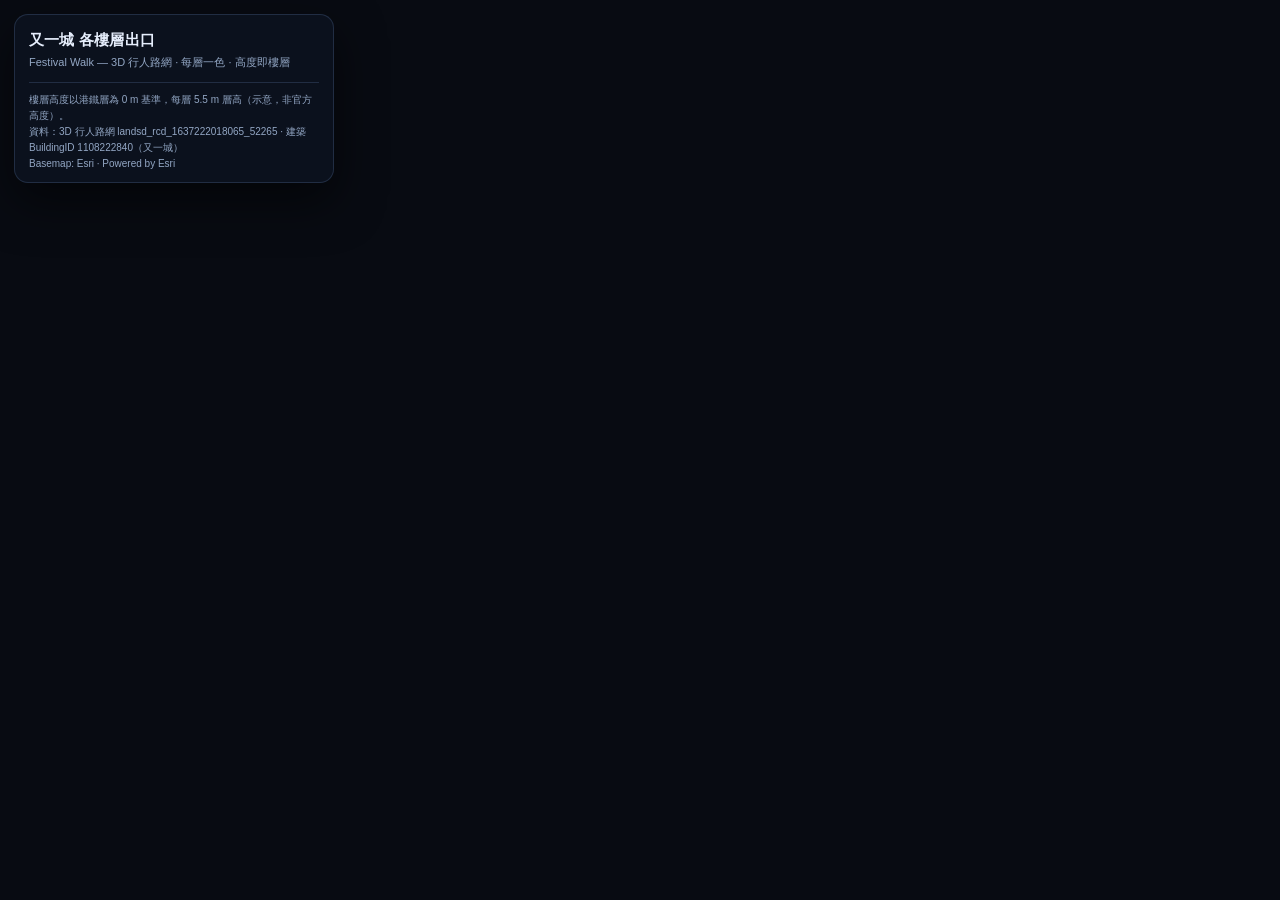
==== apps/festival-walk-3d/index.html @ fb9a1042 "NPL GIS Team — maps, 3D scene and source data Publishes the team's Hong Kong geospatial work as a st" ====
<!DOCTYPE html>
<html lang="zh-HK">
<head>
<meta charset="utf-8" />
<meta name="viewport" content="width=device-width,initial-scale=1" />
<title>又一城 各樓層出口 — Festival Walk Floor Exits</title>
<link rel="icon" type="image/png" href="../../favicon.png" />
<style>
  :root{--bg:#080b12;--glass:rgba(14,20,32,.78);--line:rgba(120,160,220,.2);--fg:#e6eefc;--dim:#93a7c4;--teal:#3fe0d0}
  *{box-sizing:border-box}
  html,body{margin:0;height:100%;background:var(--bg);color:var(--fg);
    font:13px/1.5 ui-sans-serif,-apple-system,"Segoe UI","PingFang HK","Microsoft JhengHei",sans-serif}
  #view{position:absolute;inset:0}
  #panel{position:absolute;top:14px;left:14px;z-index:10;width:320px;max-height:calc(100% - 28px);
    overflow:auto;background:var(--glass);border:1px solid var(--line);border-radius:14px;
    padding:14px 14px 10px;backdrop-filter:blur(16px) saturate(150%);
    box-shadow:0 18px 48px rgba(0,0,0,.55)}
  h1{margin:0 0 2px;font-size:15px;font-weight:650;letter-spacing:.2px}
  .sub{color:var(--dim);font-size:11px;margin-bottom:12px}
  .layer{display:flex;align-items:center;gap:9px;padding:7px 8px;border-radius:9px;cursor:pointer;
    border:1px solid transparent}
  .layer:hover{background:rgba(120,160,220,.08);border-color:var(--line)}
  .layer input{accent-color:var(--teal);margin:0;width:13px;height:13px}
  .sw{width:9px;height:9px;border-radius:3px;flex:0 0 auto}
  .nm{flex:1;overflow:hidden;text-overflow:ellipsis;white-space:nowrap;font-size:12px}
  .ct{color:var(--dim);font-size:10px;font-variant-numeric:tabular-nums}
  .foot{margin-top:10px;padding-top:9px;border-top:1px solid var(--line);color:var(--dim);font-size:10px;line-height:1.6}
  #info{position:absolute;left:14px;bottom:14px;z-index:10;width:340px;max-height:44vh;overflow:auto;
    background:var(--glass);border:1px solid var(--line);border-radius:14px;padding:12px 14px;
    backdrop-filter:blur(16px) saturate(150%);box-shadow:0 18px 44px rgba(0,0,0,.5)}
  #info[hidden]{display:none}
  #info .ih{font-weight:600;font-size:13px;margin-bottom:8px;padding-bottom:7px;
    border-bottom:1px solid var(--line)}
  #info .ir{display:flex;gap:10px;padding:2.5px 0}
  #info .ik{flex:0 0 44%;color:var(--dim);font-size:10.5px;text-transform:uppercase;word-break:break-word}
  #info .iv{flex:1;font-size:12px;word-break:break-word}
  .esri-ui .esri-attribution{position:absolute!important;bottom:0!important;right:0!important;
    left:auto!important;top:auto!important;background:rgba(8,11,18,.82)!important;color:var(--dim)!important;
    font-size:10px!important;border-radius:8px 0 0 0;padding:3px 8px!important}
  .esri-ui .esri-attribution a{color:var(--teal)!important}
</style>
</head>
<body>
<div id="view"></div>
<div id="panel">
  <h1>又一城 各樓層出口</h1>
  <div class="sub">Festival Walk — 3D 行人路網 · 每層一色 · 高度即樓層</div>
  <div id="layers"></div>
  <div class="foot">
    樓層高度以港鐵層為 0 m 基準，每層 5.5 m 層高（示意，非官方高度）。<br>
    資料：3D 行人路網 landsd_rcd_1637222018065_52265 · 建築 BuildingID 1108222840（又一城）<br>
    Basemap: Esri · Powered by Esri
  </div>
</div>
<div id="info" hidden></div>
<script type="module">
import Map from "https://js.arcgis.com/5.0/@arcgis/core/Map.js";
import MapView from "https://js.arcgis.com/5.0/@arcgis/core/views/MapView.js";
import SceneView from "https://js.arcgis.com/5.0/@arcgis/core/views/SceneView.js";
import ElevationLayer from "https://js.arcgis.com/5.0/@arcgis/core/layers/ElevationLayer.js";
import TileLayer from "https://js.arcgis.com/5.0/@arcgis/core/layers/TileLayer.js";
import GeoJSONLayer from "https://js.arcgis.com/5.0/@arcgis/core/layers/GeoJSONLayer.js";
import GraphicsLayer from "https://js.arcgis.com/5.0/@arcgis/core/layers/GraphicsLayer.js";
import Graphic from "https://js.arcgis.com/5.0/@arcgis/core/Graphic.js";
import Point from "https://js.arcgis.com/5.0/@arcgis/core/geometry/Point.js";
import TextSymbol from "https://js.arcgis.com/5.0/@arcgis/core/symbols/TextSymbol.js";

const LAYERS = [{"id": "festival_walk_MTR_Level", "name": "港鐵層 MTR Level  (MTR Level)", "url": "data/festival_walk_MTR_Level.geojson", "count": 14, "gtype": "MultiLineString", "fields": ["PedestrianRouteID", "Location", "FeatureType", "AliasNameEN", "AliasNameTC", "CrossingFeature", "WeatherProof", "WheelchairBarrier", "WheelchairAccess", "ObstaclesType", "Gradient", "Direction", "PositionCertainty", "Enabled", "DataSource", "LevelSource", "StreetNameEN", "StreetNameTC", "ST_CODE", "FloorID"], "title_field": "ALIASNAMEEN", "height": 0.0, "colour": "#f5a524", "order": 0}, {"id": "festival_walk_LG2", "name": "低層地下二樓 LG2  (LG2)", "url": "data/festival_walk_LG2.geojson", "count": 22, "gtype": "MultiLineString", "fields": ["PedestrianRouteID", "Location", "FeatureType", "AliasNameEN", "AliasNameTC", "CrossingFeature", "WeatherProof", "WheelchairBarrier", "WheelchairAccess", "ObstaclesType", "Gradient", "Direction", "PositionCertainty", "Enabled", "DataSource", "LevelSource", "StreetNameEN", "StreetNameTC", "ST_CODE", "FloorID"], "title_field": "ALIASNAMEEN", "height": 5.5, "colour": "#ff6b9d", "order": 1}, {"id": "festival_walk_LG1", "name": "低層地下一樓 LG1  (LG1)", "url": "data/festival_walk_LG1.geojson", "count": 30, "gtype": "MultiLineString", "fields": ["PedestrianRouteID", "Location", "FeatureType", "AliasNameEN", "AliasNameTC", "CrossingFeature", "WeatherProof", "WheelchairBarrier", "WheelchairAccess", "ObstaclesType", "Gradient", "Direction", "PositionCertainty", "Enabled", "DataSource", "LevelSource", "StreetNameEN", "StreetNameTC", "ST_CODE", "FloorID"], "title_field": "ALIASNAMEEN", "height": 11.0, "colour": "#3fe0d0", "order": 2}, {"id": "festival_walk_G", "name": "地下 G  (G)", "url": "data/festival_walk_G.geojson", "count": 50, "gtype": "MultiLineString", "fields": ["PedestrianRouteID", "Location", "FeatureType", "AliasNameEN", "AliasNameTC", "CrossingFeature", "WeatherProof", "WheelchairBarrier", "WheelchairAccess", "ObstaclesType", "Gradient", "Direction", "PositionCertainty", "Enabled", "DataSource", "LevelSource", "StreetNameEN", "StreetNameTC", "ST_CODE", "FloorID"], "title_field": "ALIASNAMEEN", "height": 16.5, "colour": "#7c8cff", "order": 3}, {"id": "festival_walk_UG", "name": "高層地下 UG  (UG)", "url": "data/festival_walk_UG.geojson", "count": 14, "gtype": "MultiLineString", "fields": ["PedestrianRouteID", "Location", "FeatureType", "AliasNameEN", "AliasNameTC", "CrossingFeature", "WeatherProof", "WheelchairBarrier", "WheelchairAccess", "ObstaclesType", "Gradient", "Direction", "PositionCertainty", "Enabled", "DataSource", "LevelSource", "StreetNameEN", "StreetNameTC", "ST_CODE", "FloorID"], "title_field": "ALIASNAMEEN", "height": 22.0, "colour": "#8ce99a", "order": 4}, {"id": "festival_walk_vertical", "name": "垂直交通 升降機/扶手電梯/樓梯", "url": "data/festival_walk_vertical.geojson", "count": 77, "gtype": "MultiLineString", "fields": ["PedestrianRouteID", "Location", "FeatureType", "AliasNameEN", "AliasNameTC", "CrossingFeature", "WeatherProof", "WheelchairBarrier", "WheelchairAccess", "ObstaclesType", "Gradient", "Direction", "PositionCertainty", "Enabled", "DataSource", "LevelSource", "StreetNameEN", "StreetNameTC", "ST_CODE", "FloorID"], "title_field": "ALIASNAMEEN", "height": null, "colour": "#ffd43b", "order": 9}];
const TILES = "https://server.arcgisonline.com/ArcGIS/rest/services";
const TERRAIN = "https://elevation3d.arcgis.com/arcgis/rest/services/WorldElevation3D/Terrain3D/ImageServer";
const CENTRE = [114.1748, 22.3371];
const GROUND_M = 58.0;   // ground elevation at Festival Walk (Esri WorldElevation3D)

window.__errors = [];
window.addEventListener("error", (e) => window.__errors.push(String(e.message) + " @" + e.lineno));
window.addEventListener("unhandledrejection", (e) => window.__errors.push("rejection: " + String(e.reason && e.reason.stack || e.reason)));

const map = new Map({ basemap: null });
map.add(new TileLayer({ url: TILES + "/World_Street_Map/MapServer" }));
map.ground = { layers: [new ElevationLayer({ url: TERRAIN })] };

const view = new SceneView({
  container: "view", map,
  camera: { position: { x: CENTRE[0], y: CENTRE[1], z: 420, spatialReference: { wkid: 4326 } },
             tilt: 58, heading: 20 }
});
window.__view = view;

// One graphics layer per floor, carrying that floor's name at that floor's height.
const labelLayers = {};

const box = document.getElementById("layers");

LAYERS.forEach((L) => {
  const isVert = L.height === null;
  const symbol = isVert
    ? { type: "simple-line", color: L.colour, width: 2.6, style: "short-dot", cap: "round" }
    : { type: "simple-line", color: L.colour, width: 2.4 };
  const opts = {
    title: L.name, url: L.url, popupEnabled: false, outFields: ["*"],
    renderer: { type: "simple", symbol }
  };
  // Lift each floor to its own absolute height above ground level.
  if (!isVert) {
    opts.elevationInfo = {
      mode: "absoluteHeight",
      elevation: GROUND_M + L.height,
      zOffset: 0
    };
    // Floor name, floating just above that floor's network.
    const gl2 = new GraphicsLayer({ title: L.name + " 標籤", elevationInfo: { mode: "absoluteHeight", elevation: GROUND_M + L.height + 2.0 } });
    gl2.add(new Graphic({
      geometry: new Point({ longitude: CENTRE[0], latitude: CENTRE[1] }),
      symbol: new TextSymbol({
        text: L.name, color: L.colour, haloColor: "#080b12", haloSize: 2.5,
        font: { size: 13, weight: "bold", family: "PingFang HK" }
      })
    }));
    map.add(gl2);
    labelLayers[L.id] = gl2;
  } else {
    opts.elevationInfo = { mode: "on-the-ground" };
  }
  const gl = new GeoJSONLayer(opts);
  map.add(gl);

  const row = document.createElement("label");
  row.className = "layer";
  row.innerHTML = `<input type="checkbox" checked>
    <span class="sw" style="background:${L.colour}"></span>
    <span class="nm" title="${L.id}">${L.name}</span>
    <span class="ct">${L.count}</span>`;
  row.querySelector("input").onchange = (e) => {
    gl.visible = e.target.checked;
    const lb = labelLayers[L.id];
    if (lb) lb.visible = e.target.checked;
  };
  box.appendChild(row);
});

await view.when();

const info = document.getElementById("info");
const PRETTY = { ALIASNAMEEN: "名稱 (EN)", ALIASNAMETC: "名稱 (中文)",
  FLOOR_EN: "樓層 (EN)", FLOOR_TC: "樓層 (中文)", FLOOR_HEIGHT_M: "高度 (m)",
  STREETNAMEEN: "街道 (EN)", STREETNAMETC: "街道 (中文)",
  FEATURETYPE: "設施類型", LOCATION: "位置類型", TERMINALID: "連接設施" };
view.on("click", async (event) => {
  try {
    const hit = (await view.hitTest(event)).results.find(r => r.graphic && r.graphic.layer);
    if (!hit) { info.hidden = true; return; }
    const a = hit.graphic.attributes || {};
    const rows = Object.keys(a)
      .filter(k => !k.startsWith("__") && a[k] !== null && a[k] !== "")
      .slice(0, 20)
      .map(k => {
        const label = PRETTY[k] || k;
        return `<div class="ir"><span class="ik">${label}</span><span class="iv">${String(a[k])}</span></div>`;
      }).join("");
    const heading = a.ALIASNAMETC && a.ALIASNAMEEN
      ? `${a.ALIASNAMEEN} · ${a.ALIASNAMETC}` : (hit.graphic.layer.title || "");
    info.innerHTML = `<div class="ih">${heading}</div>${rows}`;
    info.hidden = false;
  } catch (e) { info.hidden = true; }
});
</script>
</body>
</html>
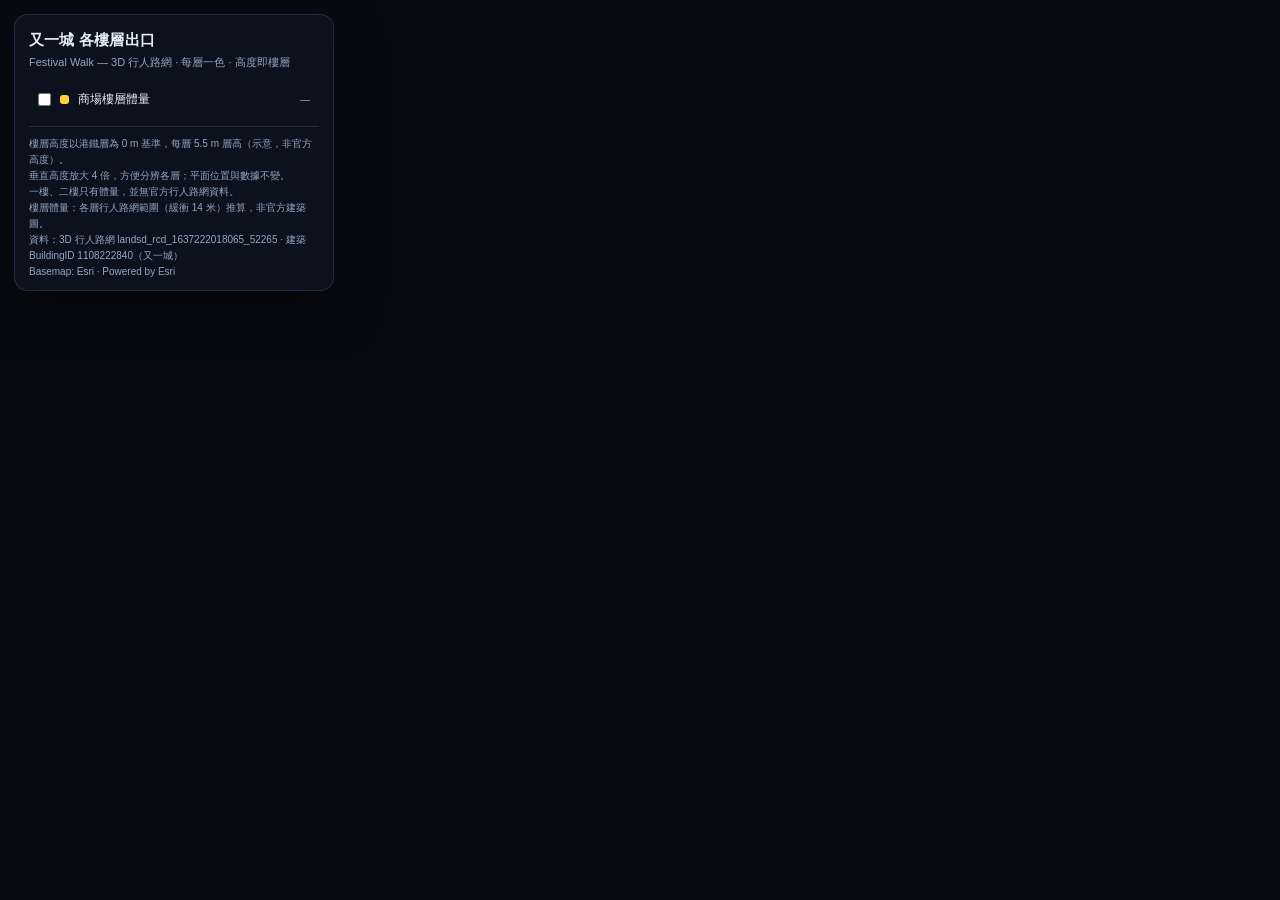
==== commit bb58066c: "Give the Festival Walk 3D scene real floor geometry The scene previously drew only coloured route li" ====
--- a/apps/festival-walk-3d/index.html
+++ b/apps/festival-walk-3d/index.html
@@ -46,8 +46,17 @@
   <h1>又一城 各樓層出口</h1>
   <div class="sub">Festival Walk — 3D 行人路網 · 每層一色 · 高度即樓層</div>
   <div id="layers"></div>
+  <label class="layer bldrow" for="bldToggle">
+    <input type="checkbox" id="bldToggle" />
+    <span class="sw" style="background:#ffd43b"></span>
+    <span class="nm">商場樓層體量</span>
+    <span class="ct" id="bldCount">—</span>
+  </label>
   <div class="foot">
     樓層高度以港鐵層為 0 m 基準，每層 5.5 m 層高（示意，非官方高度）。<br>
+    垂直高度放大 4 倍，方便分辨各層；平面位置與數據不變。<br>
+    一樓、二樓只有體量，並無官方行人路網資料。<br>
+    樓層體量：各層行人路網範圍（緩衝 14 米）推算，非官方建築圖。<br>
     資料：3D 行人路網 landsd_rcd_1637222018065_52265 · 建築 BuildingID 1108222840（又一城）<br>
     Basemap: Esri · Powered by Esri
   </div>
@@ -63,13 +72,32 @@
 import GraphicsLayer from "https://js.arcgis.com/5.0/@arcgis/core/layers/GraphicsLayer.js";
 import Graphic from "https://js.arcgis.com/5.0/@arcgis/core/Graphic.js";
 import Point from "https://js.arcgis.com/5.0/@arcgis/core/geometry/Point.js";
+import Camera from "https://js.arcgis.com/5.0/@arcgis/core/Camera.js";
 import TextSymbol from "https://js.arcgis.com/5.0/@arcgis/core/symbols/TextSymbol.js";
-
-const LAYERS = [{"id": "festival_walk_MTR_Level", "name": "港鐵層 MTR Level  (MTR Level)", "url": "data/festival_walk_MTR_Level.geojson", "count": 14, "gtype": "MultiLineString", "fields": ["PedestrianRouteID", "Location", "FeatureType", "AliasNameEN", "AliasNameTC", "CrossingFeature", "WeatherProof", "WheelchairBarrier", "WheelchairAccess", "ObstaclesType", "Gradient", "Direction", "PositionCertainty", "Enabled", "DataSource", "LevelSource", "StreetNameEN", "StreetNameTC", "ST_CODE", "FloorID"], "title_field": "ALIASNAMEEN", "height": 0.0, "colour": "#f5a524", "order": 0}, {"id": "festival_walk_LG2", "name": "低層地下二樓 LG2  (LG2)", "url": "data/festival_walk_LG2.geojson", "count": 22, "gtype": "MultiLineString", "fields": ["PedestrianRouteID", "Location", "FeatureType", "AliasNameEN", "AliasNameTC", "CrossingFeature", "WeatherProof", "WheelchairBarrier", "WheelchairAccess", "ObstaclesType", "Gradient", "Direction", "PositionCertainty", "Enabled", "DataSource", "LevelSource", "StreetNameEN", "StreetNameTC", "ST_CODE", "FloorID"], "title_field": "ALIASNAMEEN", "height": 5.5, "colour": "#ff6b9d", "order": 1}, {"id": "festival_walk_LG1", "name": "低層地下一樓 LG1  (LG1)", "url": "data/festival_walk_LG1.geojson", "count": 30, "gtype": "MultiLineString", "fields": ["PedestrianRouteID", "Location", "FeatureType", "AliasNameEN", "AliasNameTC", "CrossingFeature", "WeatherProof", "WheelchairBarrier", "WheelchairAccess", "ObstaclesType", "Gradient", "Direction", "PositionCertainty", "Enabled", "DataSource", "LevelSource", "StreetNameEN", "StreetNameTC", "ST_CODE", "FloorID"], "title_field": "ALIASNAMEEN", "height": 11.0, "colour": "#3fe0d0", "order": 2}, {"id": "festival_walk_G", "name": "地下 G  (G)", "url": "data/festival_walk_G.geojson", "count": 50, "gtype": "MultiLineString", "fields": ["PedestrianRouteID", "Location", "FeatureType", "AliasNameEN", "AliasNameTC", "CrossingFeature", "WeatherProof", "WheelchairBarrier", "WheelchairAccess", "ObstaclesType", "Gradient", "Direction", "PositionCertainty", "Enabled", "DataSource", "LevelSource", "StreetNameEN", "StreetNameTC", "ST_CODE", "FloorID"], "title_field": "ALIASNAMEEN", "height": 16.5, "colour": "#7c8cff", "order": 3}, {"id": "festival_walk_UG", "name": "高層地下 UG  (UG)", "url": "data/festival_walk_UG.geojson", "count": 14, "gtype": "MultiLineString", "fields": ["PedestrianRouteID", "Location", "FeatureType", "AliasNameEN", "AliasNameTC", "CrossingFeature", "WeatherProof", "WheelchairBarrier", "WheelchairAccess", "ObstaclesType", "Gradient", "Direction", "PositionCertainty", "Enabled", "DataSource", "LevelSource", "StreetNameEN", "StreetNameTC", "ST_CODE", "FloorID"], "title_field": "ALIASNAMEEN", "height": 22.0, "colour": "#8ce99a", "order": 4}, {"id": "festival_walk_vertical", "name": "垂直交通 升降機/扶手電梯/樓梯", "url": "data/festival_walk_vertical.geojson", "count": 77, "gtype": "MultiLineString", "fields": ["PedestrianRouteID", "Location", "FeatureType", "AliasNameEN", "AliasNameTC", "CrossingFeature", "WeatherProof", "WheelchairBarrier", "WheelchairAccess", "ObstaclesType", "Gradient", "Direction", "PositionCertainty", "Enabled", "DataSource", "LevelSource", "StreetNameEN", "StreetNameTC", "ST_CODE", "FloorID"], "title_field": "ALIASNAMEEN", "height": null, "colour": "#ffd43b", "order": 9}];
+import Symbol3D from "https://js.arcgis.com/5.0/@arcgis/core/symbols/Symbol3D.js";
+import PolygonSymbol3D from "https://js.arcgis.com/5.0/@arcgis/core/symbols/PolygonSymbol3D.js";
+import ExtrudeSymbol3DLayer from "https://js.arcgis.com/5.0/@arcgis/core/symbols/ExtrudeSymbol3DLayer.js";
+import FillSymbol3DLayer from "https://js.arcgis.com/5.0/@arcgis/core/symbols/FillSymbol3DLayer.js";
+import Symbol3DFillMaterial from "https://js.arcgis.com/5.0/@arcgis/core/symbols/support/Symbol3DFillMaterial.js";
+import Polygon from "https://js.arcgis.com/5.0/@arcgis/core/geometry/Polygon.js";
+import Color from "https://js.arcgis.com/5.0/@arcgis/core/Color.js";
+import SolidEdges3D from "https://js.arcgis.com/5.0/@arcgis/core/symbols/edges/SolidEdges3D.js";
+
+const LAYERS = [{"id": "festival_walk_MTR_Level", "name": "港鐵層 MTR Level  (MTR Level)", "url": "data/festival_walk_MTR_Level.geojson", "count": 14, "gtype": "MultiLineString", "fields": ["PedestrianRouteID", "Location", "FeatureType", "AliasNameEN", "AliasNameTC", "CrossingFeature", "WeatherProof", "WheelchairBarrier", "WheelchairAccess", "ObstaclesType", "Gradient", "Direction", "PositionCertainty", "Enabled", "DataSource", "LevelSource", "StreetNameEN", "StreetNameTC", "ST_CODE", "FloorID"], "title_field": "ALIASNAMEEN", "height": 0.0, "colour": "#f5a524", "order": 0, "labelOffset": [-40, 70]}, {"id": "festival_walk_LG2", "name": "低層地下二樓 LG2  (LG2)", "url": "data/festival_walk_LG2.geojson", "count": 22, "gtype": "MultiLineString", "fields": ["PedestrianRouteID", "Location", "FeatureType", "AliasNameEN", "AliasNameTC", "CrossingFeature", "WeatherProof", "WheelchairBarrier", "WheelchairAccess", "ObstaclesType", "Gradient", "Direction", "PositionCertainty", "Enabled", "DataSource", "LevelSource", "StreetNameEN", "StreetNameTC", "ST_CODE", "FloorID"], "title_field": "ALIASNAMEEN", "height": 5.5, "colour": "#ff6b9d", "order": 1, "labelOffset": [-120, 20]}, {"id": "festival_walk_LG1", "name": "低層地下一樓 LG1  (LG1)", "url": "data/festival_walk_LG1.geojson", "count": 30, "gtype": "MultiLineString", "fields": ["PedestrianRouteID", "Location", "FeatureType", "AliasNameEN", "AliasNameTC", "CrossingFeature", "WeatherProof", "WheelchairBarrier", "WheelchairAccess", "ObstaclesType", "Gradient", "Direction", "PositionCertainty", "Enabled", "DataSource", "LevelSource", "StreetNameEN", "StreetNameTC", "ST_CODE", "FloorID"], "title_field": "ALIASNAMEEN", "height": 11.0, "colour": "#3fe0d0", "order": 2, "labelOffset": [-105, -40]}, {"id": "festival_walk_G", "name": "地下 G  (G)", "url": "data/festival_walk_G.geojson", "count": 50, "gtype": "MultiLineString", "fields": ["PedestrianRouteID", "Location", "FeatureType", "AliasNameEN", "AliasNameTC", "CrossingFeature", "WeatherProof", "WheelchairBarrier", "WheelchairAccess", "ObstaclesType", "Gradient", "Direction", "PositionCertainty", "Enabled", "DataSource", "LevelSource", "StreetNameEN", "StreetNameTC", "ST_CODE", "FloorID"], "title_field": "ALIASNAMEEN", "height": 16.5, "colour": "#7c8cff", "order": 3, "labelOffset": [60, 75]}, {"id": "festival_walk_UG", "name": "高層地下 UG  (UG)", "url": "data/festival_walk_UG.geojson", "count": 14, "gtype": "MultiLineString", "fields": ["PedestrianRouteID", "Location", "FeatureType", "AliasNameEN", "AliasNameTC", "CrossingFeature", "WeatherProof", "WheelchairBarrier", "WheelchairAccess", "ObstaclesType", "Gradient", "Direction", "PositionCertainty", "Enabled", "DataSource", "LevelSource", "StreetNameEN", "StreetNameTC", "ST_CODE", "FloorID"], "title_field": "ALIASNAMEEN", "height": 22.0, "colour": "#8ce99a", "order": 4, "labelOffset": [130, 25]}, {"id": "festival_walk_1F", "name": "一樓 1/F  (1/F)", "url": "data/festival_walk_1F.geojson", "count": 0, "gtype": "MultiLineString", "fields": [], "title_field": "ALIASNAMEEN", "height": 27.5, "colour": "#c8a2ff", "order": 5, "labelOffset": [95, -45], "volume_only": true}, {"id": "festival_walk_2F", "name": "二樓 2/F  (2/F)", "url": "data/festival_walk_2F.geojson", "count": 0, "gtype": "MultiLineString", "fields": [], "title_field": "ALIASNAMEEN", "height": 33.0, "colour": "#ff9f6e", "order": 6, "labelOffset": [25, -85], "volume_only": true}, {"id": "festival_walk_vertical", "name": "垂直交通 升降機/扶手電梯/樓梯", "url": "data/festival_walk_vertical.geojson", "count": 77, "gtype": "MultiLineString", "fields": ["PedestrianRouteID", "Location", "FeatureType", "AliasNameEN", "AliasNameTC", "CrossingFeature", "WeatherProof", "WheelchairBarrier", "WheelchairAccess", "ObstaclesType", "Gradient", "Direction", "PositionCertainty", "Enabled", "DataSource", "LevelSource", "StreetNameEN", "StreetNameTC", "ST_CODE", "FloorID"], "title_field": "ALIASNAMEEN", "height": null, "colour": "#ffd43b", "order": 9}];
 const TILES = "https://server.arcgisonline.com/ArcGIS/rest/services";
 const TERRAIN = "https://elevation3d.arcgis.com/arcgis/rest/services/WorldElevation3D/Terrain3D/ImageServer";
-const CENTRE = [114.1748, 22.3371];
+const CENTRE = [114.174679, 22.337468];
+const LABEL_ANCHORS = {"festival_walk_MTR_Level": [114.175381, 22.336754], "festival_walk_LG2": [114.17496, 22.337052], "festival_walk_LG1": [114.1749, 22.337023], "festival_walk_G": [114.174523, 22.337422], "festival_walk_UG": [114.174517, 22.337216], "festival_walk_1F": [114.174495, 22.337495], "festival_walk_2F": [114.174495, 22.337496]};
 const GROUND_M = 58.0;   // ground elevation at Festival Walk (Esri WorldElevation3D)
+
+// Vertical exaggeration.
+//
+// The mall's floors are 5.5 m apart. At a readable viewing distance that is
+// only a few pixels on screen, so the floors are impossible to tell apart.
+// Everything vertical is therefore drawn at V_SCALE times its true height --
+// a standard technique for floor-level 3D views. The footprints, the network
+// geometry and the data are all unchanged; only the display height is scaled.
+const V_SCALE = 4.0;
 
 window.__errors = [];
 window.addEventListener("error", (e) => window.__errors.push(String(e.message) + " @" + e.lineno));
@@ -86,43 +114,202 @@
 });
 window.__view = view;
 
+// ---------------------------------------------------------------- 3D buildings
+// The mall is a stack of thin floor plates (not one solid box) so the coloured
+// pedestrian networks inside stay visible. Each plate is drawn as a slab at
+// its own level. Neighbouring buildings are solid, extruded to a height
+// derived from their storey count.
+const BLD = { url: "data/buildings_3d.geojson" };
+
+const bldLayer = new GeoJSONLayer({
+  title: "商場樓層體量 (mall floor plates)",
+  url: BLD.url,
+  outFields: ["*"],
+  popupEnabled: false,
+  elevationInfo: { mode: "relative-to-ground", zOffset: 0 },
+  renderer: {
+    type: "simple",
+    symbol: { type: "simple", color: "#98a4b8", style: "solid" }
+  }
+});
+map.add(bldLayer);
+window.__bld = bldLayer;
+
+// Build the 3D symbols once the features are available.
+//
+// A Graphic carries no elevationInfo of its own -- only a Layer does -- so each
+// mall floor plate gets its own GraphicsLayer positioned at that floor's
+// height. The plate is a thin slab whose TOP sits at the floor level, so the
+// coloured pedestrian network for that floor runs across the slab's surface
+// instead of being buried inside it.
+bldLayer.when().then(() => {
+  bldLayer.queryFeatures().then((res) => {
+    const fs = res.features;
+    window.__bldFeatures = fs.length;
+
+    const plates = fs.filter(f => f.attributes && f.attributes.role === "floor_plate");
+    const context = fs.filter(f => f.attributes && f.attributes.role === "context");
+    window.__plateCount = plates.length;
+
+    // --- mall floor plates: one layer per floor ---
+    plates.forEach((f) => {
+      const p = f.attributes || {};
+      const h = Number(p.height_m) || 0;
+      const thick = Number(p.plate_thickness_m) || 1.5;
+      const col = new Color(p.colour || "#98a4b8");
+      // The sheet must read clearly as a coloured floor plate AND still let the
+      // pedestrian network on top of it show through. At 30 % alpha over a pale
+      // basemap the plate washed out to near-background; 55 % keeps the colour
+      // while the network lines (drawn above the plate) stay legible.
+      col.alpha = 0.55;
+      const mat = new Symbol3DFillMaterial({ color: col });
+      const edgeCol = new Color(p.colour || "#98a4b8");
+      edgeCol.alpha = 1;
+      const sym = new PolygonSymbol3D({
+        symbolLayers: [
+          new FillSymbol3DLayer({ material: mat }),
+          new ExtrudeSymbol3DLayer({
+            // A thicker slab gives the floor a visible rim, so the seven levels
+            // read as separate sheets rather than as thin lines.
+            size: Math.max(thick, 3.0), material: mat,
+            edges: new SolidEdges3D({ color: edgeCol, size: 3.0 })
+          })
+        ]
+      });
+      const gl = new GraphicsLayer({
+        title: "體量 " + (p.en || ""),
+        elevationInfo: { mode: "absolute-height", elevation: GROUND_M + h * V_SCALE - thick, zOffset: 0 }
+      });
+      gl.add(new Graphic({ geometry: f.geometry, attributes: p, symbol: sym }));
+      map.add(gl);
+      window.__plateLayers = window.__plateLayers || [];
+      window.__plateLayers.push(gl);
+    });
+
+    // --- neighbouring buildings: solid, extruded to their own height ---
+    if (context.length) {
+      const cg = context.map((f) => {
+        const p = f.attributes || {};
+        const h = (Number(p.height_m) || 0) * V_SCALE;
+        const onPodium = p.on_podium === true || p.on_podium === "true";
+        const col = new Color(onPodium ? "#7c8798" : "#98a4b8");
+        const mat = new Symbol3DFillMaterial({ color: col });
+        const sym = new PolygonSymbol3D({
+          symbolLayers: [
+            new FillSymbol3DLayer({ material: mat }),
+            new ExtrudeSymbol3DLayer({
+              size: h, material: mat,
+              edges: new SolidEdges3D({ color: "#5c6577", size: 1 })
+            })
+          ]
+        });
+        return new Graphic({ geometry: f.geometry, attributes: p, symbol: sym });
+      });
+      const gl = new GraphicsLayer({
+        title: "鄰近建築物",
+        elevationInfo: { mode: "relative-to-ground", zOffset: 0 }
+      });
+      gl.addMany(cg);
+      map.add(gl);
+      window.__ctxLayer = gl;
+    }
+
+    window.__bldGfx = plates.length + context.length;
+    bldLayer.visible = false;   // hide the flat renderer; the 3D ones are on top
+    const cb = document.getElementById("bldToggle");
+    if (cb) cb.checked = true;
+  }).catch((e) => { window.__errors.push("bld features: " + e); });
+}).catch((e) => { window.__errors.push("bld layer: " + e); });
+
 // One graphics layer per floor, carrying that floor's name at that floor's height.
 const labelLayers = {};
 
 const box = document.getElementById("layers");
 
 LAYERS.forEach((L) => {
+  // Volume-only floors (1/F, 2/F) have no published route data, so they get
+  // a label and a plate but no network.
+  if (L.volume_only) {
+    const anchor = (LABEL_ANCHORS && LABEL_ANCHORS[L.id]) || CENTRE;
+    const glV = new GraphicsLayer({ title: L.name + " 標籤", elevationInfo: { mode: "absolute-height", elevation: GROUND_M + L.height * V_SCALE + 2.0 } });
+    glV.add(new Graphic({
+      geometry: new Point({ longitude: anchor[0], latitude: anchor[1] }),
+      symbol: new TextSymbol({
+        text: L.name, color: L.colour, haloColor: "#080b12", haloSize: 2,
+        font: { size: 16, weight: "bold", family: "PingFang HK" },
+        verticalAlignment: "bottom", horizontalAlignment: "left",
+        textBaseline: "bottom",         // Fan the labels out in screen space: the floors are only 5.5 m
+        // apart vertically, far too close to read on screen.
+        yOffset: 8,
+        xOffset: 8,
+      })
+    }));
+    map.add(glV);
+    labelLayers[L.id] = glV;
+    const rowV = document.createElement("label");
+    rowV.className = "layer";
+    rowV.innerHTML = `<input type="checkbox" checked>
+      <span class="sw" style="background:${L.colour}"></span>
+      <span class="nm" title="${L.id}">${L.name}</span>
+      <span class="ct">體量</span>`;
+    rowV.querySelector("input").onchange = (e) => { glV.visible = e.target.checked; };
+    box.appendChild(rowV);
+    return;
+  }
+
   const isVert = L.height === null;
   const symbol = isVert
-    ? { type: "simple-line", color: L.colour, width: 2.6, style: "short-dot", cap: "round" }
-    : { type: "simple-line", color: L.colour, width: 2.4 };
-  const opts = {
-    title: L.name, url: L.url, popupEnabled: false, outFields: ["*"],
-    renderer: { type: "simple", symbol }
-  };
-  // Lift each floor to its own absolute height above ground level.
-  if (!isVert) {
-    opts.elevationInfo = {
-      mode: "absoluteHeight",
-      elevation: GROUND_M + L.height,
-      zOffset: 0
-    };
-    // Floor name, floating just above that floor's network.
-    const gl2 = new GraphicsLayer({ title: L.name + " 標籤", elevationInfo: { mode: "absoluteHeight", elevation: GROUND_M + L.height + 2.0 } });
-    gl2.add(new Graphic({
-      geometry: new Point({ longitude: CENTRE[0], latitude: CENTRE[1] }),
-      symbol: new TextSymbol({
-        text: L.name, color: L.colour, haloColor: "#080b12", haloSize: 2.5,
-        font: { size: 13, weight: "bold", family: "PingFang HK" }
-      })
-    }));
-    map.add(gl2);
-    labelLayers[L.id] = gl2;
-  } else {
-    opts.elevationInfo = { mode: "on-the-ground" };
-  }
-  const gl = new GeoJSONLayer(opts);
-  map.add(gl);
+    ? { type: "simple-line", color: L.colour, width: 4.0, style: "short-dot", cap: "round" }
+    : { type: "simple-line", color: L.colour, width: 4.0 };
+
+  // Fetch the floor's routes and draw them into a GraphicsLayer. A
+  // GraphicsLayer honours elevationInfo, so the floor network sits at its
+  // own level above the terrain (a GeoJSONLayer ignores it).
+  const netLayer = new GraphicsLayer({
+    title: L.name,
+    elevationInfo: isVert
+      ? { mode: "on-the-ground" }
+      // +0.8 m so the network rides just above its own floor plate rather
+      // than being coplanar with (and hidden by) it.
+      : { mode: "absolute-height", elevation: GROUND_M + L.height * V_SCALE + 0.8, zOffset: 0 }
+  });
+  map.add(netLayer);
+
+  fetch(L.url).then(r => r.json()).then((fc) => {
+    (fc.features || []).forEach((ft) => {
+      const g = ft.geometry;
+      if (!g) return;
+      const paths = g.type === "MultiLineString" ? g.coordinates
+                 : g.type === "LineString" ? [g.coordinates]
+                 : [];
+      paths.forEach((path) => {
+        netLayer.add(new Graphic({
+          geometry: { type: "polyline", paths: [path], spatialReference: { wkid: 4326 } },
+          attributes: ft.properties || {},
+          symbol
+        }));
+      });
+    });
+  }).catch((e) => { window.__errors.push(L.id + " fetch: " + e); });
+
+  // Floor name, floating just above that floor's own network centroid --
+  // each floor gets its own anchor so the labels do not stack on one another.
+  const anchor = (LABEL_ANCHORS && LABEL_ANCHORS[L.id]) || CENTRE;
+  const gl2 = new GraphicsLayer({ title: L.name + " 標籤", elevationInfo: { mode: "absolute-height", elevation: GROUND_M + L.height * V_SCALE + 2.0 } });
+  gl2.add(new Graphic({
+    geometry: new Point({ longitude: anchor[0], latitude: anchor[1] }),
+    symbol: new TextSymbol({
+      text: L.name, color: L.colour, haloColor: "#080b12", haloSize: 2,
+      font: { size: 16, weight: "bold", family: "PingFang HK" },
+      verticalAlignment: "bottom", horizontalAlignment: "left",
+      textBaseline: "bottom",       // Fan the labels out in screen space: the floors are only 5.5 m
+      // apart vertically, far too close to read on screen.
+      yOffset: 8,
+      xOffset: 8,
+    })
+  }));
+  map.add(gl2);
+  labelLayers[L.id] = gl2;
 
   const row = document.createElement("label");
   row.className = "layer";
@@ -131,14 +318,113 @@
     <span class="nm" title="${L.id}">${L.name}</span>
     <span class="ct">${L.count}</span>`;
   row.querySelector("input").onchange = (e) => {
-    gl.visible = e.target.checked;
+    netLayer.visible = e.target.checked;
     const lb = labelLayers[L.id];
     if (lb) lb.visible = e.target.checked;
   };
   box.appendChild(row);
 });
 
+// ---------------------------------------------------------- layer ordering
+//
+// In a SceneView the layer added LAST draws on top. The mall floor plates and
+// the neighbouring buildings must sit UNDER the coloured pedestrian networks,
+// otherwise the plates cover the very lines they are meant to accompany.
+// The plates are also created asynchronously (after the GeoJSON query
+// resolves), so the order has to be fixed once everything is in place.
+function reorderLayers() {
+  const items = map.layers.items;
+  const plates = items.filter(l => (l.title || "").startsWith("體量 "));
+  const ctx    = items.filter(l => l.title === "鄰近建築物");
+  const nets   = items.filter(l => l.type === "graphics" &&
+                        !((l.title || "").startsWith("體量 ")) && l.title !== "鄰近建築物");
+  const labels = items.filter(l => (l.title || "").endsWith(" 標籤"));
+  const rest   = items.filter(l => !plates.includes(l) && !ctx.includes(l) &&
+                        !nets.includes(l) && !labels.includes(l));
+  // bottom -> top : basemap, buildings, plates, networks, labels
+  map.layers.removeMany([...plates, ...ctx, ...nets, ...labels]);
+  map.layers.addMany([...rest, ...ctx, ...plates, ...nets, ...labels]);
+  window.__order = map.layers.items.map(l => l.title);
+}
+setTimeout(reorderLayers, 1500);
+setTimeout(reorderLayers, 5000);
+
 await view.when();
+
+// Open in a proper oblique 3D view. Use target+distance (a camera
+// "position" would place the viewer at the point itself, looking away from
+// the mall), and only once the ground surface is ready.
+// The target must be a real Point geometry: a plain {x, y} object is read as
+// the camera POSITION, which puts the viewer at the mall looking away from it.
+// Frame the mall.
+//
+// Two traps here:
+//  1. The target must be a real Point geometry. A plain {x, y} object is read
+//     as the camera POSITION, which puts the viewer at the mall looking away.
+//  2. Terrain tiles keep streaming in for several seconds and each one can
+//     reset the camera to the default view, so the framing is verified and
+//     re-applied until the camera actually sits at the mall.
+async function frameMall(attempt = 0) {
+  // The camera is placed explicitly rather than via goTo(target, {distance}).
+  // goTo's distance option is measured to the TARGET POINT on the ground, so
+  // it cannot account for the height of the floor stack -- the viewer ends up
+  // much further away than intended. Computing the camera position directly
+  // (a look-at position offset back along the heading and raised by the tilt)
+  // gives an exact, reproducible framing.
+  const LOOK_TILT = 40, LOOK_HEADING = 30, LOOK_DIST = 600;
+  const AIM_Z = GROUND_M + 16.5 * V_SCALE;   // mid-stack height
+  const mPerDegLat = 110574;
+  const mPerDegLon = mPerDegLat * Math.cos(CENTRE[1] * Math.PI / 180);
+  const tR = LOOK_TILT * Math.PI / 180, hR = LOOK_HEADING * Math.PI / 180;
+  const horiz = LOOK_DIST * Math.sin(tR);
+  const rise  = LOOK_DIST * Math.cos(tR);
+  view.camera = new Camera({
+    position: new Point({
+      longitude: CENTRE[0] - (Math.sin(hR) * horiz) / mPerDegLon,
+      latitude:  CENTRE[1] - (Math.cos(hR) * horiz) / mPerDegLat,
+      z: AIM_Z + rise
+    }),
+    heading: LOOK_HEADING,
+    tilt: LOOK_TILT
+  });
+  await new Promise((r) => setTimeout(r, 1200));
+
+  // Verify by projecting the mall (at its true ground elevation) to screen
+  // space. Checking the camera position alone is not enough: terrain tiles
+  // keep streaming in and each one can shift the view.
+  const canvas = document.querySelector("#view canvas");
+  const s = view.toScreen(new Point({ longitude: CENTRE[0], latitude: CENTRE[1], z: AIM_Z }));
+  const cx = canvas ? canvas.clientWidth / 2 : 640;
+  const cy = canvas ? canvas.clientHeight / 2 : 320;
+  const off = (s && !isNaN(s.x)) ? Math.hypot(s.x - cx, s.y - cy) : 1e9;
+  if (off > 70 && attempt < 12) return frameMall(attempt + 1);
+  window.__framed = { off: Math.round(off), attempt,
+                      at: s && { x: Math.round(s.x), y: Math.round(s.y) } };
+}
+setTimeout(frameMall, 900);
+setTimeout(frameMall, 4000);
+
+// Wire the 3D-building toggle to its graphics layer.
+const bldToggle = document.getElementById("bldToggle");
+const bldCount = document.getElementById("bldCount");
+function findBldGfxLayers() {
+  // Every layer this toggle controls: the mall floor plates and the
+  // neighbouring buildings.
+  return map.layers.items.filter(l =>
+    (l.type === "graphics") &&
+    ((l.title || "").startsWith("體量 ") || l.title === "鄰近建築物"));
+}
+bldToggle.addEventListener("change", (e) => {
+  findBldGfxLayers().forEach(l => { l.visible = e.target.checked; });
+});
+// Count once the graphics layer lands.
+const countTimer = setInterval(() => {
+  if (window.__bldGfx) {
+    bldCount.textContent = window.__bldGfx;
+    clearInterval(countTimer);
+  }
+}, 300);
+setTimeout(() => clearInterval(countTimer), 30000);
 
 const info = document.getElementById("info");
 const PRETTY = { ALIASNAMEEN: "名稱 (EN)", ALIASNAMETC: "名稱 (中文)",
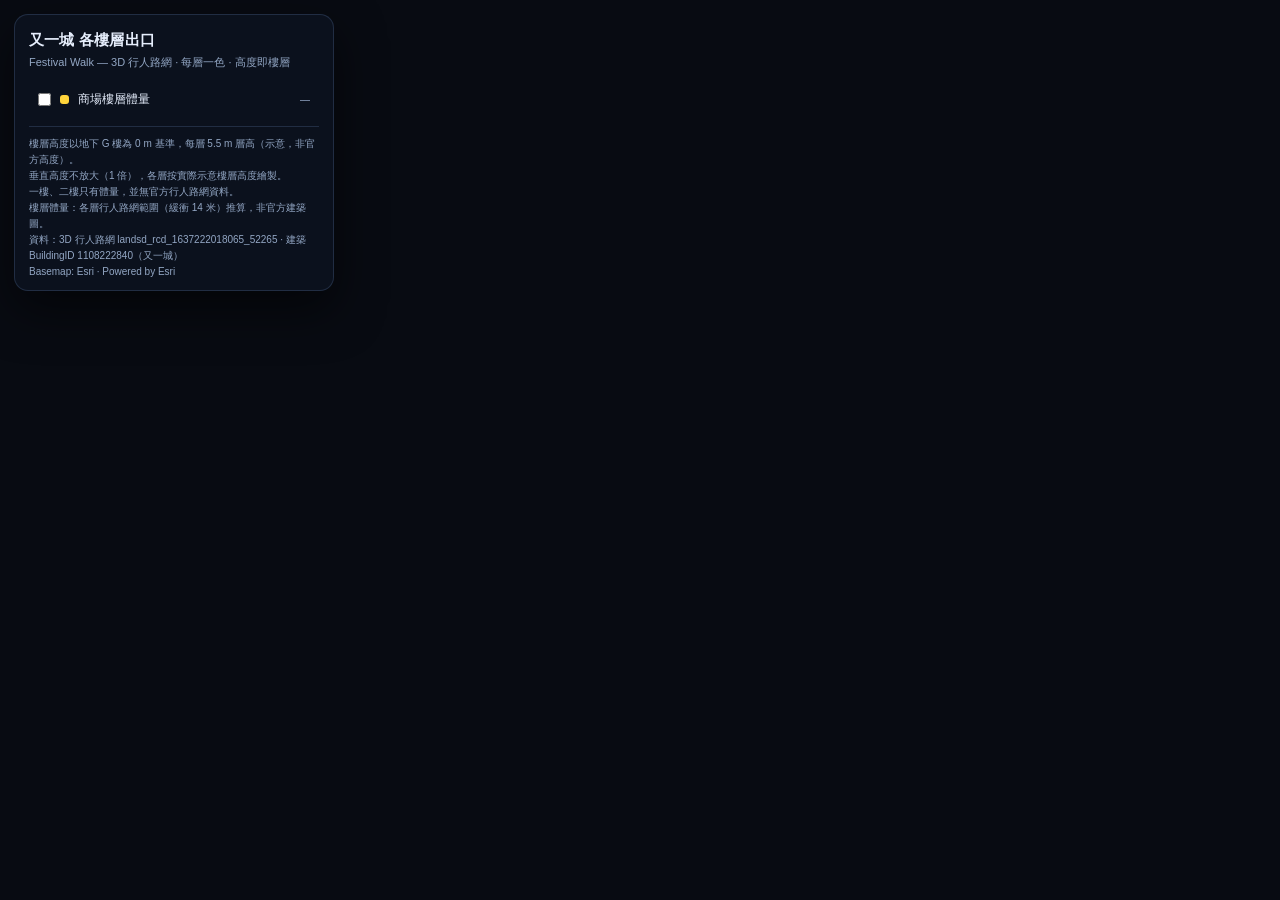
==== commit ed177525: "Draw the mall at 1x vertical scale with G as the height datum" ====
--- a/apps/festival-walk-3d/index.html
+++ b/apps/festival-walk-3d/index.html
@@ -53,8 +53,8 @@
     <span class="ct" id="bldCount">—</span>
   </label>
   <div class="foot">
-    樓層高度以港鐵層為 0 m 基準，每層 5.5 m 層高（示意，非官方高度）。<br>
-    垂直高度放大 4 倍，方便分辨各層；平面位置與數據不變。<br>
+    樓層高度以地下 G 樓為 0 m 基準，每層 5.5 m 層高（示意，非官方高度）。<br>
+    垂直高度不放大（1 倍），各層按實際示意樓層高度繪製。<br>
     一樓、二樓只有體量，並無官方行人路網資料。<br>
     樓層體量：各層行人路網範圍（緩衝 14 米）推算，非官方建築圖。<br>
     資料：3D 行人路網 landsd_rcd_1637222018065_52265 · 建築 BuildingID 1108222840（又一城）<br>
@@ -83,21 +83,34 @@
 import Color from "https://js.arcgis.com/5.0/@arcgis/core/Color.js";
 import SolidEdges3D from "https://js.arcgis.com/5.0/@arcgis/core/symbols/edges/SolidEdges3D.js";
 
+// Height of a floor relative to the G datum, for the legend readout.
+function heightRelToG(h) {
+  if (h === null || h === undefined || h === "") return null;
+  const v = Number(h) - G_DATUM_M;
+  if (!isFinite(v)) return null;
+  return (v > 0 ? "+" : "") + v.toFixed(1);
+}
+
 const LAYERS = [{"id": "festival_walk_MTR_Level", "name": "港鐵層 MTR Level  (MTR Level)", "url": "data/festival_walk_MTR_Level.geojson", "count": 14, "gtype": "MultiLineString", "fields": ["PedestrianRouteID", "Location", "FeatureType", "AliasNameEN", "AliasNameTC", "CrossingFeature", "WeatherProof", "WheelchairBarrier", "WheelchairAccess", "ObstaclesType", "Gradient", "Direction", "PositionCertainty", "Enabled", "DataSource", "LevelSource", "StreetNameEN", "StreetNameTC", "ST_CODE", "FloorID"], "title_field": "ALIASNAMEEN", "height": 0.0, "colour": "#f5a524", "order": 0, "labelOffset": [-40, 70]}, {"id": "festival_walk_LG2", "name": "低層地下二樓 LG2  (LG2)", "url": "data/festival_walk_LG2.geojson", "count": 22, "gtype": "MultiLineString", "fields": ["PedestrianRouteID", "Location", "FeatureType", "AliasNameEN", "AliasNameTC", "CrossingFeature", "WeatherProof", "WheelchairBarrier", "WheelchairAccess", "ObstaclesType", "Gradient", "Direction", "PositionCertainty", "Enabled", "DataSource", "LevelSource", "StreetNameEN", "StreetNameTC", "ST_CODE", "FloorID"], "title_field": "ALIASNAMEEN", "height": 5.5, "colour": "#ff6b9d", "order": 1, "labelOffset": [-120, 20]}, {"id": "festival_walk_LG1", "name": "低層地下一樓 LG1  (LG1)", "url": "data/festival_walk_LG1.geojson", "count": 30, "gtype": "MultiLineString", "fields": ["PedestrianRouteID", "Location", "FeatureType", "AliasNameEN", "AliasNameTC", "CrossingFeature", "WeatherProof", "WheelchairBarrier", "WheelchairAccess", "ObstaclesType", "Gradient", "Direction", "PositionCertainty", "Enabled", "DataSource", "LevelSource", "StreetNameEN", "StreetNameTC", "ST_CODE", "FloorID"], "title_field": "ALIASNAMEEN", "height": 11.0, "colour": "#3fe0d0", "order": 2, "labelOffset": [-105, -40]}, {"id": "festival_walk_G", "name": "地下 G  (G)", "url": "data/festival_walk_G.geojson", "count": 50, "gtype": "MultiLineString", "fields": ["PedestrianRouteID", "Location", "FeatureType", "AliasNameEN", "AliasNameTC", "CrossingFeature", "WeatherProof", "WheelchairBarrier", "WheelchairAccess", "ObstaclesType", "Gradient", "Direction", "PositionCertainty", "Enabled", "DataSource", "LevelSource", "StreetNameEN", "StreetNameTC", "ST_CODE", "FloorID"], "title_field": "ALIASNAMEEN", "height": 16.5, "colour": "#7c8cff", "order": 3, "labelOffset": [60, 75]}, {"id": "festival_walk_UG", "name": "高層地下 UG  (UG)", "url": "data/festival_walk_UG.geojson", "count": 14, "gtype": "MultiLineString", "fields": ["PedestrianRouteID", "Location", "FeatureType", "AliasNameEN", "AliasNameTC", "CrossingFeature", "WeatherProof", "WheelchairBarrier", "WheelchairAccess", "ObstaclesType", "Gradient", "Direction", "PositionCertainty", "Enabled", "DataSource", "LevelSource", "StreetNameEN", "StreetNameTC", "ST_CODE", "FloorID"], "title_field": "ALIASNAMEEN", "height": 22.0, "colour": "#8ce99a", "order": 4, "labelOffset": [130, 25]}, {"id": "festival_walk_1F", "name": "一樓 1/F  (1/F)", "url": "data/festival_walk_1F.geojson", "count": 0, "gtype": "MultiLineString", "fields": [], "title_field": "ALIASNAMEEN", "height": 27.5, "colour": "#c8a2ff", "order": 5, "labelOffset": [95, -45], "volume_only": true}, {"id": "festival_walk_2F", "name": "二樓 2/F  (2/F)", "url": "data/festival_walk_2F.geojson", "count": 0, "gtype": "MultiLineString", "fields": [], "title_field": "ALIASNAMEEN", "height": 33.0, "colour": "#ff9f6e", "order": 6, "labelOffset": [25, -85], "volume_only": true}, {"id": "festival_walk_vertical", "name": "垂直交通 升降機/扶手電梯/樓梯", "url": "data/festival_walk_vertical.geojson", "count": 77, "gtype": "MultiLineString", "fields": ["PedestrianRouteID", "Location", "FeatureType", "AliasNameEN", "AliasNameTC", "CrossingFeature", "WeatherProof", "WheelchairBarrier", "WheelchairAccess", "ObstaclesType", "Gradient", "Direction", "PositionCertainty", "Enabled", "DataSource", "LevelSource", "StreetNameEN", "StreetNameTC", "ST_CODE", "FloorID"], "title_field": "ALIASNAMEEN", "height": null, "colour": "#ffd43b", "order": 9}];
 const TILES = "https://server.arcgisonline.com/ArcGIS/rest/services";
 const TERRAIN = "https://elevation3d.arcgis.com/arcgis/rest/services/WorldElevation3D/Terrain3D/ImageServer";
 const CENTRE = [114.174679, 22.337468];
 const LABEL_ANCHORS = {"festival_walk_MTR_Level": [114.175381, 22.336754], "festival_walk_LG2": [114.17496, 22.337052], "festival_walk_LG1": [114.1749, 22.337023], "festival_walk_G": [114.174523, 22.337422], "festival_walk_UG": [114.174517, 22.337216], "festival_walk_1F": [114.174495, 22.337495], "festival_walk_2F": [114.174495, 22.337496]};
 const GROUND_M = 58.0;   // ground elevation at Festival Walk (Esri WorldElevation3D)
+// The height datum quoted in the panel is the ground floor G. CSDI publishes
+// the floors relative to the MTR level, so G sits at 16.5 m on that scale
+// and every floor is re-based on it for display: MTR -16.5, LG2 -11.0,
+// LG1 -5.5, G 0, UG +5.5, 1/F +11.0, 2/F +16.5.
+const G_DATUM_M = 16.5;
 
 // Vertical exaggeration.
 //
-// The mall's floors are 5.5 m apart. At a readable viewing distance that is
-// only a few pixels on screen, so the floors are impossible to tell apart.
-// Everything vertical is therefore drawn at V_SCALE times its true height --
-// a standard technique for floor-level 3D views. The footprints, the network
-// geometry and the data are all unchanged; only the display height is scaled.
-const V_SCALE = 4.0;
+// The mall's floors are 5.5 m apart. V_SCALE exaggerates that vertical spacing so
+// the levels separate on screen; at V_SCALE = 1 the model is drawn at its real
+// (still schematic) storey height and the camera simply moves closer.
+// The footprints, the network geometry and the data are never altered -- only
+// the display height is scaled, and the factor is stated in the panel.
+const V_SCALE = 1.0;
 
 window.__errors = [];
 window.addEventListener("error", (e) => window.__errors.push(String(e.message) + " @" + e.lineno));
@@ -109,8 +122,8 @@
 
 const view = new SceneView({
   container: "view", map,
-  camera: { position: { x: CENTRE[0], y: CENTRE[1], z: 420, spatialReference: { wkid: 4326 } },
-             tilt: 58, heading: 20 }
+  camera: { position: { x: CENTRE[0], y: CENTRE[1], z: 200, spatialReference: { wkid: 4326 } },
+             tilt: 42, heading: 30 }
 });
 window.__view = view;
 
@@ -176,11 +189,22 @@
           })
         ]
       });
+      const plateZ = GROUND_M + h * V_SCALE - thick;
+      // The polygon MUST carry explicit z values on every ring vertex.
+      // GeoJSON rings are 2D, and in "absolute-height" mode SceneView does
+      // NOT fall back to the layer's elevationInfo.elevation for polygon
+      // geometry: the extrusion base resolves to 0/NaN and the entire symbol
+      // is clipped away -- it renders as zero pixels with no error.
+      // Measured on this app: a 2D ring produced 0 coloured pixels, the same
+      // ring with z produced 62,501.
+      const ring = f.geometry.rings ? f.geometry.rings[0] : f.geometry.coordinates[0];
+      const ringZ = ring.map((pt) => [pt[0], pt[1], plateZ]);
+      const poly = new Polygon({ rings: [ringZ] });
       const gl = new GraphicsLayer({
         title: "體量 " + (p.en || ""),
-        elevationInfo: { mode: "absolute-height", elevation: GROUND_M + h * V_SCALE - thick, zOffset: 0 }
+        elevationInfo: { mode: "absolute-height", elevation: plateZ, zOffset: 0 }
       });
-      gl.add(new Graphic({ geometry: f.geometry, attributes: p, symbol: sym }));
+      gl.add(new Graphic({ geometry: poly, attributes: p, symbol: sym }));
       map.add(gl);
       window.__plateLayers = window.__plateLayers || [];
       window.__plateLayers.push(gl);
@@ -231,9 +255,11 @@
   // a label and a plate but no network.
   if (L.volume_only) {
     const anchor = (LABEL_ANCHORS && LABEL_ANCHORS[L.id]) || CENTRE;
-    const glV = new GraphicsLayer({ title: L.name + " 標籤", elevationInfo: { mode: "absolute-height", elevation: GROUND_M + L.height * V_SCALE + 2.0 } });
+    const lblZ = GROUND_M + L.height * V_SCALE + 2.0;
+    const glV = new GraphicsLayer({ title: L.name + " 標籤", elevationInfo: { mode: "absolute-height", elevation: lblZ, zOffset: 0 } });
     glV.add(new Graphic({
-      geometry: new Point({ longitude: anchor[0], latitude: anchor[1] }),
+      // Explicit z on the point, for the same reason the plates carry one.
+      geometry: new Point({ longitude: anchor[0], latitude: anchor[1], z: lblZ }),
       symbol: new TextSymbol({
         text: L.name, color: L.colour, haloColor: "#080b12", haloSize: 2,
         font: { size: 16, weight: "bold", family: "PingFang HK" },
@@ -251,7 +277,7 @@
     rowV.innerHTML = `<input type="checkbox" checked>
       <span class="sw" style="background:${L.colour}"></span>
       <span class="nm" title="${L.id}">${L.name}</span>
-      <span class="ct">體量</span>`;
+      <span class="ct">體量 · ${heightRelToG(L.height)} m</span>`;
     rowV.querySelector("input").onchange = (e) => { glV.visible = e.target.checked; };
     box.appendChild(rowV);
     return;
@@ -259,7 +285,7 @@
 
   const isVert = L.height === null;
   const symbol = isVert
-    ? { type: "simple-line", color: L.colour, width: 4.0, style: "short-dot", cap: "round" }
+    ? { type: "simple-line", color: L.colour, width: 2.0, style: "short-dot", cap: "round" }
     : { type: "simple-line", color: L.colour, width: 4.0 };
 
   // Fetch the floor's routes and draw them into a GraphicsLayer. A
@@ -267,8 +293,12 @@
   // own level above the terrain (a GeoJSONLayer ignores it).
   const netLayer = new GraphicsLayer({
     title: L.name,
+    // Vertical circulation (lifts / escalators / stairs) has no floor of its
+    // own -- it links floors -- so it is drawn just above the ground. Giving
+    // it a real z keeps it from being drawn as a flat mesh draped over the
+    // terrain, which previously buried the mall's coloured floor plates.
     elevationInfo: isVert
-      ? { mode: "on-the-ground" }
+      ? { mode: "absolute-height", elevation: GROUND_M + 0.6, zOffset: 0 }
       // +0.8 m so the network rides just above its own floor plate rather
       // than being coplanar with (and hidden by) it.
       : { mode: "absolute-height", elevation: GROUND_M + L.height * V_SCALE + 0.8, zOffset: 0 }
@@ -282,9 +312,16 @@
       const paths = g.type === "MultiLineString" ? g.coordinates
                  : g.type === "LineString" ? [g.coordinates]
                  : [];
+      // The same z requirement applies to polylines: a 2D path in
+      // "absolute-height" mode is drawn at the wrong height (or clipped).
+      // Give every vertex the floor's own elevation.
+      const netZ = isVert
+        ? GROUND_M + 0.6
+        : GROUND_M + L.height * V_SCALE + 0.8;
       paths.forEach((path) => {
+        const pathZ = path.map((pt) => [pt[0], pt[1], netZ]);
         netLayer.add(new Graphic({
-          geometry: { type: "polyline", paths: [path], spatialReference: { wkid: 4326 } },
+          geometry: { type: "polyline", paths: [pathZ], spatialReference: { wkid: 4326 } },
           attributes: ft.properties || {},
           symbol
         }));
@@ -295,9 +332,11 @@
   // Floor name, floating just above that floor's own network centroid --
   // each floor gets its own anchor so the labels do not stack on one another.
   const anchor = (LABEL_ANCHORS && LABEL_ANCHORS[L.id]) || CENTRE;
-  const gl2 = new GraphicsLayer({ title: L.name + " 標籤", elevationInfo: { mode: "absolute-height", elevation: GROUND_M + L.height * V_SCALE + 2.0 } });
+  const lblZ = GROUND_M + L.height * V_SCALE + 2.0;
+  const gl2 = new GraphicsLayer({ title: L.name + " 標籤", elevationInfo: { mode: "absolute-height", elevation: lblZ, zOffset: 0 } });
   gl2.add(new Graphic({
-    geometry: new Point({ longitude: anchor[0], latitude: anchor[1] }),
+    // Explicit z on the point, for the same reason the plates carry one.
+    geometry: new Point({ longitude: anchor[0], latitude: anchor[1], z: lblZ }),
     symbol: new TextSymbol({
       text: L.name, color: L.colour, haloColor: "#080b12", haloSize: 2,
       font: { size: 16, weight: "bold", family: "PingFang HK" },
@@ -313,10 +352,12 @@
 
   const row = document.createElement("label");
   row.className = "layer";
+  const hRel = heightRelToG(L.height);
+  const hTxt = hRel === null ? "" : ` · ${hRel} m`;
   row.innerHTML = `<input type="checkbox" checked>
     <span class="sw" style="background:${L.colour}"></span>
     <span class="nm" title="${L.id}">${L.name}</span>
-    <span class="ct">${L.count}</span>`;
+    <span class="ct">${L.count}${hTxt}</span>`;
   row.querySelector("input").onchange = (e) => {
     netLayer.visible = e.target.checked;
     const lb = labelLayers[L.id];
@@ -371,7 +412,7 @@
   // much further away than intended. Computing the camera position directly
   // (a look-at position offset back along the heading and raised by the tilt)
   // gives an exact, reproducible framing.
-  const LOOK_TILT = 40, LOOK_HEADING = 30, LOOK_DIST = 600;
+  const LOOK_TILT = 42, LOOK_HEADING = 30, LOOK_DIST = 260;
   const AIM_Z = GROUND_M + 16.5 * V_SCALE;   // mid-stack height
   const mPerDegLat = 110574;
   const mPerDegLon = mPerDegLat * Math.cos(CENTRE[1] * Math.PI / 180);
@@ -403,6 +444,78 @@
 }
 setTimeout(frameMall, 900);
 setTimeout(frameMall, 4000);
+
+// ---------------------------------------------------------- label fan-out
+//
+// At V_SCALE = 1 the floors are their real 5.5 m apart, so on screen they are
+// only a few pixels apart and the Chinese floor labels would sit on top of one
+// another. Rather than hand-tuned per-floor offsets that break whenever the
+// camera or the exaggeration changes, measure where each label actually lands
+// and fan them out evenly around the middle of the stack.
+async function fanLabels() {
+  const canvas = document.querySelector("#view canvas");
+  if (!canvas) return;
+  const entries = Object.entries(labelLayers)
+    .map(([id, layer]) => {
+      const g = layer.graphics.items[0];
+      if (!g) return null;
+      const p = g.geometry;
+      const lon = p.longitude !== undefined ? p.longitude : p.x;
+      const lat = p.latitude !== undefined ? p.latitude : p.y;
+      const s = view.toScreen(new Point({ longitude: lon, latitude: lat, z: layer.elevationInfo.elevation }));
+      if (!s || isNaN(s.y)) return null;
+      const sym = g.symbol;
+      // Remember the authored offset once. The fan runs several times (the
+      // camera settles late), so it must always work from this baseline --
+      // adding to the current offset would accumulate on every run.
+      if (sym.__baseYOffset === undefined) sym.__baseYOffset = sym.yOffset || 0;
+      return { id, layer, sym, anchorY: s.y, x: s.x };
+    })
+    .filter(Boolean);
+  if (entries.length < 2) return;
+
+  const canvasH = canvas.clientHeight || 640;
+  // The vertical-circulation label is a different thing from the seven floor
+  // labels: it is pushed out to the side so it never competes with them.
+  const vertical = entries.filter((e) => e.id.includes("vertical"));
+  const floors = entries.filter((e) => !e.id.includes("vertical"));
+
+  // Floors are pushed apart only as far as needed, preserving their real
+  // vertical order (2/F at the top, MTR at the bottom).
+  floors.sort((a, b) => a.anchorY - b.anchorY);
+  const GAP = 24;                                   // px between label centres
+  const target = floors.map((e) => e.anchorY);
+  for (let i = 1; i < target.length; i++) {
+    if (target[i] - target[i - 1] < GAP) target[i] = target[i - 1] + GAP;
+  }
+  // If the stack ran past the bottom, shift the whole group back up.
+  const overflow = target[target.length - 1] - (canvasH - 60);
+  if (overflow > 0) {
+    for (let i = 0; i < target.length; i++) target[i] -= overflow;
+  }
+
+  floors.forEach((e, i) => {
+    // TextSymbol.yOffset is in pixels and positive moves the text UP the
+    // screen, so to land on targetY we need (anchorY - targetY).
+    e.sym.yOffset = e.sym.__baseYOffset + (e.anchorY - target[i]);
+  });
+  // The vertical-circulation label sits just below the bottom of the stack,
+  // in screen space, so it never overlaps a floor label.
+  const bottom = floors.length ? target[floors.length - 1] : 0;
+  vertical.forEach((e) => {
+    const desired = Math.min(bottom + GAP, (canvasH || 640) - 24);
+    e.sym.xOffset = 0;
+    e.sym.yOffset = e.sym.__baseYOffset + (e.anchorY - desired);
+  });
+
+  window.__labelFan = floors.map((e, i) => ({
+    id: e.id, from: Math.round(e.anchorY), to: Math.round(target[i])
+  }));
+}
+setTimeout(fanLabels, 2200);
+setTimeout(fanLabels, 5200);
+setTimeout(fanLabels, 9000);
+setTimeout(fanLabels, 14000);
 
 // Wire the 3D-building toggle to its graphics layer.
 const bldToggle = document.getElementById("bldToggle");
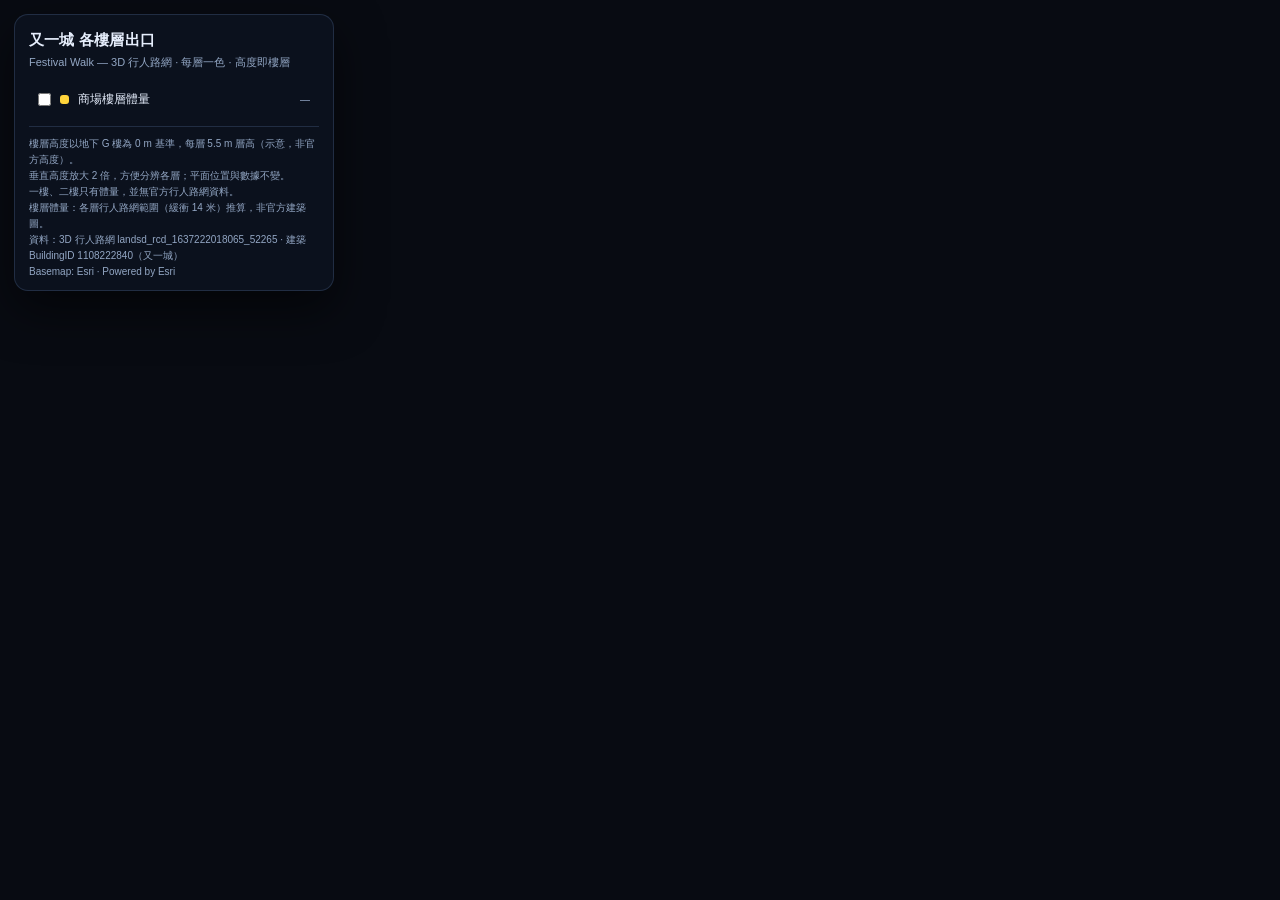
==== commit d746dcdc: "Ground the mall on the hillside and double the vertical scale" ====
--- a/apps/festival-walk-3d/index.html
+++ b/apps/festival-walk-3d/index.html
@@ -54,7 +54,7 @@
   </label>
   <div class="foot">
     樓層高度以地下 G 樓為 0 m 基準，每層 5.5 m 層高（示意，非官方高度）。<br>
-    垂直高度不放大（1 倍），各層按實際示意樓層高度繪製。<br>
+    垂直高度放大 2 倍，方便分辨各層；平面位置與數據不變。<br>
     一樓、二樓只有體量，並無官方行人路網資料。<br>
     樓層體量：各層行人路網範圍（緩衝 14 米）推算，非官方建築圖。<br>
     資料：3D 行人路網 landsd_rcd_1637222018065_52265 · 建築 BuildingID 1108222840（又一城）<br>
@@ -96,7 +96,17 @@
 const TERRAIN = "https://elevation3d.arcgis.com/arcgis/rest/services/WorldElevation3D/Terrain3D/ImageServer";
 const CENTRE = [114.174679, 22.337468];
 const LABEL_ANCHORS = {"festival_walk_MTR_Level": [114.175381, 22.336754], "festival_walk_LG2": [114.17496, 22.337052], "festival_walk_LG1": [114.1749, 22.337023], "festival_walk_G": [114.174523, 22.337422], "festival_walk_UG": [114.174517, 22.337216], "festival_walk_1F": [114.174495, 22.337495], "festival_walk_2F": [114.174495, 22.337496]};
-const GROUND_M = 58.0;   // ground elevation at Festival Walk (Esri WorldElevation3D)
+// Terrain height under the mall footprint, measured from Esri WorldElevation3D
+// (Terrain3D) with ElevationLayer.queryElevation:
+//     min 19.0 m, max 35.2 m under the plate footprints -- a 16.2 m spread.
+// GROUND_MIN_M is the lowest terrain under any floor: the stack is based on
+// it so the plates sit ON the hillside instead of floating over it.
+const GROUND_MIN_M = 18.9;   // lowest terrain under any floor (Esri Terrain3D)
+const GROUND_MAX_M = 35.2;   // highest terrain under any floor
+// The building is founded on the LOWEST terrain under its footprint, so the
+// stack sits on the hillside instead of hovering above it. Underground floors
+// then dip below the uphill terrain, which is why the ground is translucent.
+const GROUND_M = GROUND_MIN_M;
 // The height datum quoted in the panel is the ground floor G. CSDI publishes
 // the floors relative to the MTR level, so G sits at 16.5 m on that scale
 // and every floor is re-based on it for display: MTR -16.5, LG2 -11.0,
@@ -106,11 +116,10 @@
 // Vertical exaggeration.
 //
 // The mall's floors are 5.5 m apart. V_SCALE exaggerates that vertical spacing so
-// the levels separate on screen; at V_SCALE = 1 the model is drawn at its real
-// (still schematic) storey height and the camera simply moves closer.
-// The footprints, the network geometry and the data are never altered -- only
-// the display height is scaled, and the factor is stated in the panel.
-const V_SCALE = 1.0;
+// the levels separate on screen. The footprints, the network geometry and the
+// data are never altered -- only the display height is scaled, and the factor
+// is stated in the panel.
+const V_SCALE = 2.0;
 
 window.__errors = [];
 window.addEventListener("error", (e) => window.__errors.push(String(e.message) + " @" + e.lineno));
@@ -119,11 +128,15 @@
 const map = new Map({ basemap: null });
 map.add(new TileLayer({ url: TILES + "/World_Street_Map/MapServer" }));
 map.ground = { layers: [new ElevationLayer({ url: TERRAIN })] };
+// The mall's underground floors (MTR, LG2, LG1) sit below the terrain on the
+// uphill side of the site. Reduce the ground opacity so they can be seen
+// through the surface; the basemap underneath stays for context.
+map.ground.opacity = 0.5;
 
 const view = new SceneView({
   container: "view", map,
-  camera: { position: { x: CENTRE[0], y: CENTRE[1], z: 200, spatialReference: { wkid: 4326 } },
-             tilt: 42, heading: 30 }
+  camera: { position: { x: CENTRE[0], y: CENTRE[1], z: 300, spatialReference: { wkid: 4326 } },
+             tilt: 41, heading: 30 }
 });
 window.__view = view;
 
@@ -162,7 +175,48 @@
 
     const plates = fs.filter(f => f.attributes && f.attributes.role === "floor_plate");
     const context = fs.filter(f => f.attributes && f.attributes.role === "context");
+    const podium = fs.filter(f => f.attributes && f.attributes.role === "podium");
     window.__plateCount = plates.length;
+
+    // --- podium: the mass the building stands on ---
+    //
+    // The site slopes, so a stack of plates pinned to a single elevation
+    // floats over the downhill end. This translucent mass runs from below the
+    // lowest terrain up to the MTR floor level, so the building is founded on
+    // the hillside and the coloured floor plates read as floors inside it.
+    podium.forEach((f) => {
+      const p = f.attributes || {};
+      // The podium runs from below the lowest terrain up to the G floor, so
+      // the building is founded on the hillside and the stack of coloured
+      // floors reads as floors INSIDE a building rather than a shape hovering
+      // above the ground. The underground floors (MTR, LG2, LG1) sit inside
+      // this mass; the ground is translucent so they can still be seen.
+      const topZ = GROUND_M + 16.5 * V_SCALE;          // G floor level
+      const botZ = GROUND_MIN_M - 15;                  // 15 m below the low ground
+      const height = Math.max(topZ - botZ, 5);
+      const col = new Color(p.colour || "#5c6b86");
+      col.alpha = Number(p.alpha) || 0.30;
+      const mat = new Symbol3DFillMaterial({ color: col });
+      const sym = new PolygonSymbol3D({
+        symbolLayers: [
+          new FillSymbol3DLayer({ material: mat }),
+          new ExtrudeSymbol3DLayer({
+            size: height,
+            material: mat,
+            edges: new SolidEdges3D({ color: new Color(p.colour || "#5c6b86"), size: 1.5 })
+          })
+        ]
+      });
+      const ring = f.geometry.rings ? f.geometry.rings[0] : f.geometry.coordinates[0];
+      const ringZ = ring.map((pt) => [pt[0], pt[1], botZ]);
+      const gl = new GraphicsLayer({
+        title: "基座 Podium",
+        elevationInfo: { mode: "absolute-height", elevation: botZ, zOffset: 0 }
+      });
+      gl.add(new Graphic({ geometry: new Polygon({ rings: [ringZ] }), attributes: p, symbol: sym }));
+      map.add(gl);
+      window.__podiumLayer = gl;
+    });
 
     // --- mall floor plates: one layer per floor ---
     plates.forEach((f) => {
@@ -238,7 +292,7 @@
       window.__ctxLayer = gl;
     }
 
-    window.__bldGfx = plates.length + context.length;
+    window.__bldGfx = plates.length + context.length + podium.length;
     bldLayer.visible = false;   // hide the flat renderer; the 3D ones are on top
     const cb = document.getElementById("bldToggle");
     if (cb) cb.checked = true;
@@ -375,16 +429,17 @@
 // resolves), so the order has to be fixed once everything is in place.
 function reorderLayers() {
   const items = map.layers.items;
+  const podium = items.filter(l => l.title === "基座 Podium");
   const plates = items.filter(l => (l.title || "").startsWith("體量 "));
   const ctx    = items.filter(l => l.title === "鄰近建築物");
   const nets   = items.filter(l => l.type === "graphics" &&
                         !((l.title || "").startsWith("體量 ")) && l.title !== "鄰近建築物");
   const labels = items.filter(l => (l.title || "").endsWith(" 標籤"));
   const rest   = items.filter(l => !plates.includes(l) && !ctx.includes(l) &&
-                        !nets.includes(l) && !labels.includes(l));
-  // bottom -> top : basemap, buildings, plates, networks, labels
-  map.layers.removeMany([...plates, ...ctx, ...nets, ...labels]);
-  map.layers.addMany([...rest, ...ctx, ...plates, ...nets, ...labels]);
+                        !nets.includes(l) && !labels.includes(l) && !podium.includes(l));
+  // bottom -> top : basemap, podium, buildings, plates, networks, labels
+  map.layers.removeMany([...podium, ...plates, ...ctx, ...nets, ...labels]);
+  map.layers.addMany([...rest, ...podium, ...ctx, ...plates, ...nets, ...labels]);
   window.__order = map.layers.items.map(l => l.title);
 }
 setTimeout(reorderLayers, 1500);
@@ -412,7 +467,7 @@
   // much further away than intended. Computing the camera position directly
   // (a look-at position offset back along the heading and raised by the tilt)
   // gives an exact, reproducible framing.
-  const LOOK_TILT = 42, LOOK_HEADING = 30, LOOK_DIST = 260;
+  const LOOK_TILT = 41, LOOK_HEADING = 30, LOOK_DIST = 400;
   const AIM_Z = GROUND_M + 16.5 * V_SCALE;   // mid-stack height
   const mPerDegLat = 110574;
   const mPerDegLon = mPerDegLat * Math.cos(CENTRE[1] * Math.PI / 180);
@@ -525,7 +580,8 @@
   // neighbouring buildings.
   return map.layers.items.filter(l =>
     (l.type === "graphics") &&
-    ((l.title || "").startsWith("體量 ") || l.title === "鄰近建築物"));
+    ((l.title || "").startsWith("體量 ") || l.title === "鄰近建築物" ||
+     l.title === "基座 Podium"));
 }
 bldToggle.addEventListener("change", (e) => {
   findBldGfxLayers().forEach(l => { l.visible = e.target.checked; });
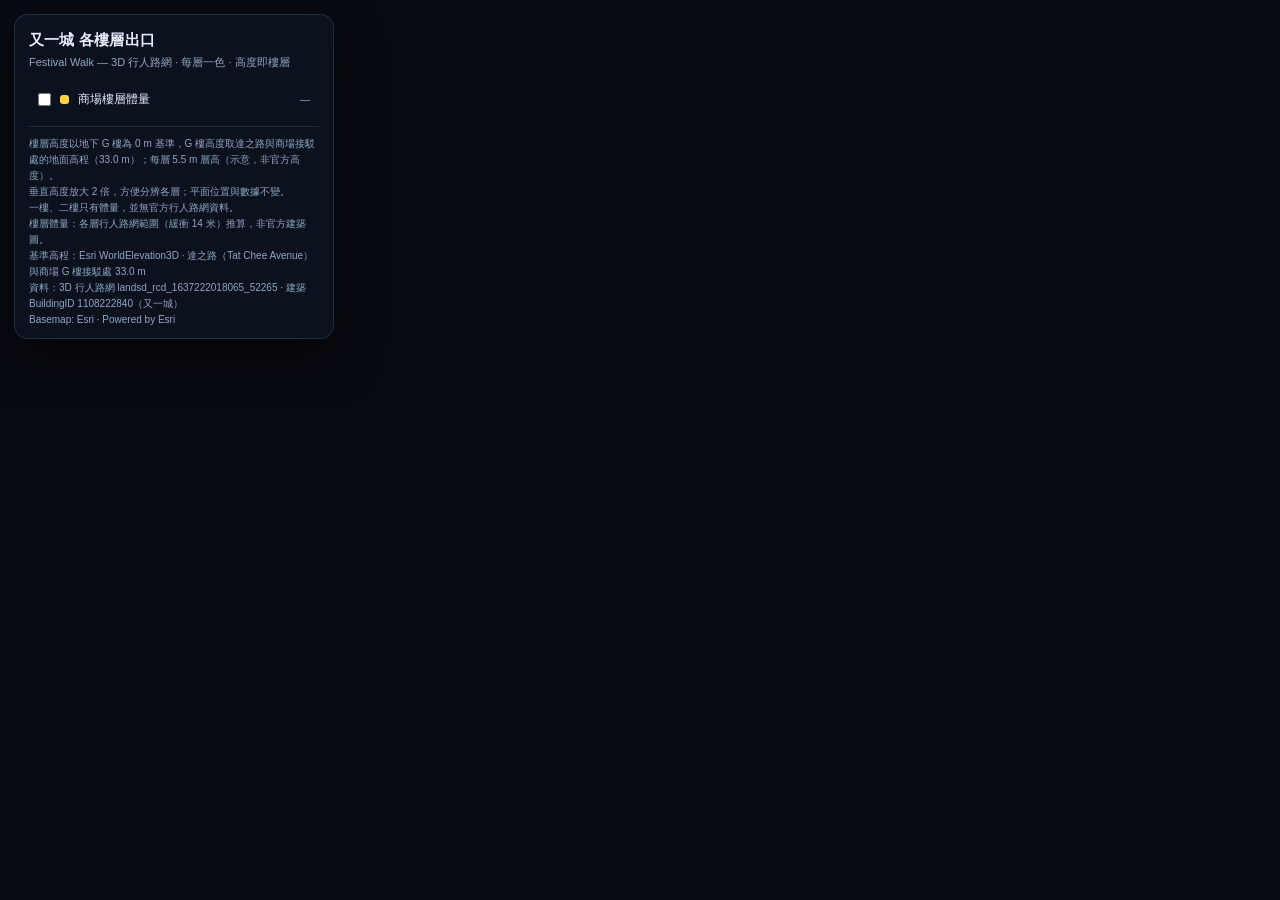
==== commit c25f5ea2: "Set the G floor to Tat Chee Avenue level and found the podium on the site" ====
--- a/apps/festival-walk-3d/index.html
+++ b/apps/festival-walk-3d/index.html
@@ -53,10 +53,11 @@
     <span class="ct" id="bldCount">—</span>
   </label>
   <div class="foot">
-    樓層高度以地下 G 樓為 0 m 基準，每層 5.5 m 層高（示意，非官方高度）。<br>
+    樓層高度以地下 G 樓為 0 m 基準，G 樓高度取達之路與商場接駁處的地面高程（33.0 m）；每層 5.5 m 層高（示意，非官方高度）。<br>
     垂直高度放大 2 倍，方便分辨各層；平面位置與數據不變。<br>
     一樓、二樓只有體量，並無官方行人路網資料。<br>
     樓層體量：各層行人路網範圍（緩衝 14 米）推算，非官方建築圖。<br>
+    基準高程：Esri WorldElevation3D · 達之路（Tat Chee Avenue）與商場 G 樓接駁處 33.0 m<br>
     資料：3D 行人路網 landsd_rcd_1637222018065_52265 · 建築 BuildingID 1108222840（又一城）<br>
     Basemap: Esri · Powered by Esri
   </div>
@@ -101,12 +102,29 @@
 //     min 19.0 m, max 35.2 m under the plate footprints -- a 16.2 m spread.
 // GROUND_MIN_M is the lowest terrain under any floor: the stack is based on
 // it so the plates sit ON the hillside instead of floating over it.
-const GROUND_MIN_M = 18.9;   // lowest terrain under any floor (Esri Terrain3D)
-const GROUND_MAX_M = 35.2;   // highest terrain under any floor
-// The building is founded on the LOWEST terrain under its footprint, so the
-// stack sits on the hillside instead of hovering above it. Underground floors
-// then dip below the uphill terrain, which is why the ground is translucent.
-const GROUND_M = GROUND_MIN_M;
+// Terrain heights, measured from Esri WorldElevation3D (Terrain3D) with
+// ElevationLayer.queryElevation -- the elevation layer lives in
+// map.ground.layers, and the height comes back on res.geometry.z.
+//
+// The datum is TAT CHEE AVENUE (達之路) at the point where it meets the mall.
+// The G floor's pedestrian routes touch the street at four junctions; the
+// closest is an exact vertex match. The street is at 31.5-34.5 m there, and
+// 33.0 m at the main junction.
+//
+// The mall's G floor is a podium deck: it meets the street level at that
+// junction, so the G floor is placed AT the street height and the floors
+// above and below it are measured from there.
+const TAT_CHEE_JUNCTION_M = 33.0;   // G floor = Tat Chee Avenue at the mall
+// The lowest terrain under any floor footprint (18.9 m) -- the podium is
+// founded below this so the building is carried into the hillside rather than
+// hovering over the downhill end.
+const GROUND_MIN_M = 18.9;
+const GROUND_MAX_M = 35.2;
+// Ground reference for the stack: the G floor's own deck height.
+const GROUND_M = TAT_CHEE_JUNCTION_M;
+// The G floor's own CSDI height on the MTR scale (16.5 m). It is the
+// datum, so its offset from GROUND_M is zero.
+const G_FLOOR_H_M = 16.5;
 // The height datum quoted in the panel is the ground floor G. CSDI publishes
 // the floors relative to the MTR level, so G sits at 16.5 m on that scale
 // and every floor is re-based on it for display: MTR -16.5, LG2 -11.0,
@@ -139,6 +157,7 @@
              tilt: 41, heading: 30 }
 });
 window.__view = view;
+
 
 // ---------------------------------------------------------------- 3D buildings
 // The mall is a stack of thin floor plates (not one solid box) so the coloured
@@ -191,8 +210,13 @@
       // floors reads as floors INSIDE a building rather than a shape hovering
       // above the ground. The underground floors (MTR, LG2, LG1) sit inside
       // this mass; the ground is translucent so they can still be seen.
-      const topZ = GROUND_M + 16.5 * V_SCALE;          // G floor level
-      const botZ = GROUND_MIN_M - 15;                  // 15 m below the low ground
+      const topZ = GROUND_M;                            // G floor level
+      // The podium must reach BELOW the deepest floor (the MTR level, at
+      // 0 m absolute) as well as below the lowest terrain, so every
+      // underground floor is enclosed by the mass rather than hanging
+      // beneath it.
+      const mtrZ = GROUND_M + (0 - G_FLOOR_H_M) * V_SCALE;   // MTR floor
+      const botZ = Math.min(GROUND_MIN_M - 15, mtrZ - 6);
       const height = Math.max(topZ - botZ, 5);
       const col = new Color(p.colour || "#5c6b86");
       col.alpha = Number(p.alpha) || 0.30;
@@ -243,7 +267,11 @@
           })
         ]
       });
-      const plateZ = GROUND_M + h * V_SCALE - thick;
+      // Heights are quoted against the G floor (the datum), so subtract G's
+      // own CSDI height before scaling. G therefore sits exactly at
+      // GROUND_M, and every other floor is placed relative to it.
+      const hRelG = h - G_FLOOR_H_M;
+      const plateZ = GROUND_M + hRelG * V_SCALE - thick;
       // The polygon MUST carry explicit z values on every ring vertex.
       // GeoJSON rings are 2D, and in "absolute-height" mode SceneView does
       // NOT fall back to the layer's elevationInfo.elevation for polygon
@@ -309,7 +337,7 @@
   // a label and a plate but no network.
   if (L.volume_only) {
     const anchor = (LABEL_ANCHORS && LABEL_ANCHORS[L.id]) || CENTRE;
-    const lblZ = GROUND_M + L.height * V_SCALE + 2.0;
+    const lblZ = GROUND_M + (L.height - G_FLOOR_H_M) * V_SCALE + 2.0;
     const glV = new GraphicsLayer({ title: L.name + " 標籤", elevationInfo: { mode: "absolute-height", elevation: lblZ, zOffset: 0 } });
     glV.add(new Graphic({
       // Explicit z on the point, for the same reason the plates carry one.
@@ -371,7 +399,7 @@
       // Give every vertex the floor's own elevation.
       const netZ = isVert
         ? GROUND_M + 0.6
-        : GROUND_M + L.height * V_SCALE + 0.8;
+        : GROUND_M + (L.height - G_FLOOR_H_M) * V_SCALE + 0.8;
       paths.forEach((path) => {
         const pathZ = path.map((pt) => [pt[0], pt[1], netZ]);
         netLayer.add(new Graphic({
@@ -386,7 +414,7 @@
   // Floor name, floating just above that floor's own network centroid --
   // each floor gets its own anchor so the labels do not stack on one another.
   const anchor = (LABEL_ANCHORS && LABEL_ANCHORS[L.id]) || CENTRE;
-  const lblZ = GROUND_M + L.height * V_SCALE + 2.0;
+  const lblZ = GROUND_M + (L.height - G_FLOOR_H_M) * V_SCALE + 2.0;
   const gl2 = new GraphicsLayer({ title: L.name + " 標籤", elevationInfo: { mode: "absolute-height", elevation: lblZ, zOffset: 0 } });
   gl2.add(new Graphic({
     // Explicit z on the point, for the same reason the plates carry one.
@@ -468,7 +496,7 @@
   // (a look-at position offset back along the heading and raised by the tilt)
   // gives an exact, reproducible framing.
   const LOOK_TILT = 41, LOOK_HEADING = 30, LOOK_DIST = 400;
-  const AIM_Z = GROUND_M + 16.5 * V_SCALE;   // mid-stack height
+  const AIM_Z = GROUND_M + 8.25 * V_SCALE;    // mid-stack height
   const mPerDegLat = 110574;
   const mPerDegLon = mPerDegLat * Math.cos(CENTRE[1] * Math.PI / 180);
   const tR = LOOK_TILT * Math.PI / 180, hR = LOOK_HEADING * Math.PI / 180;
